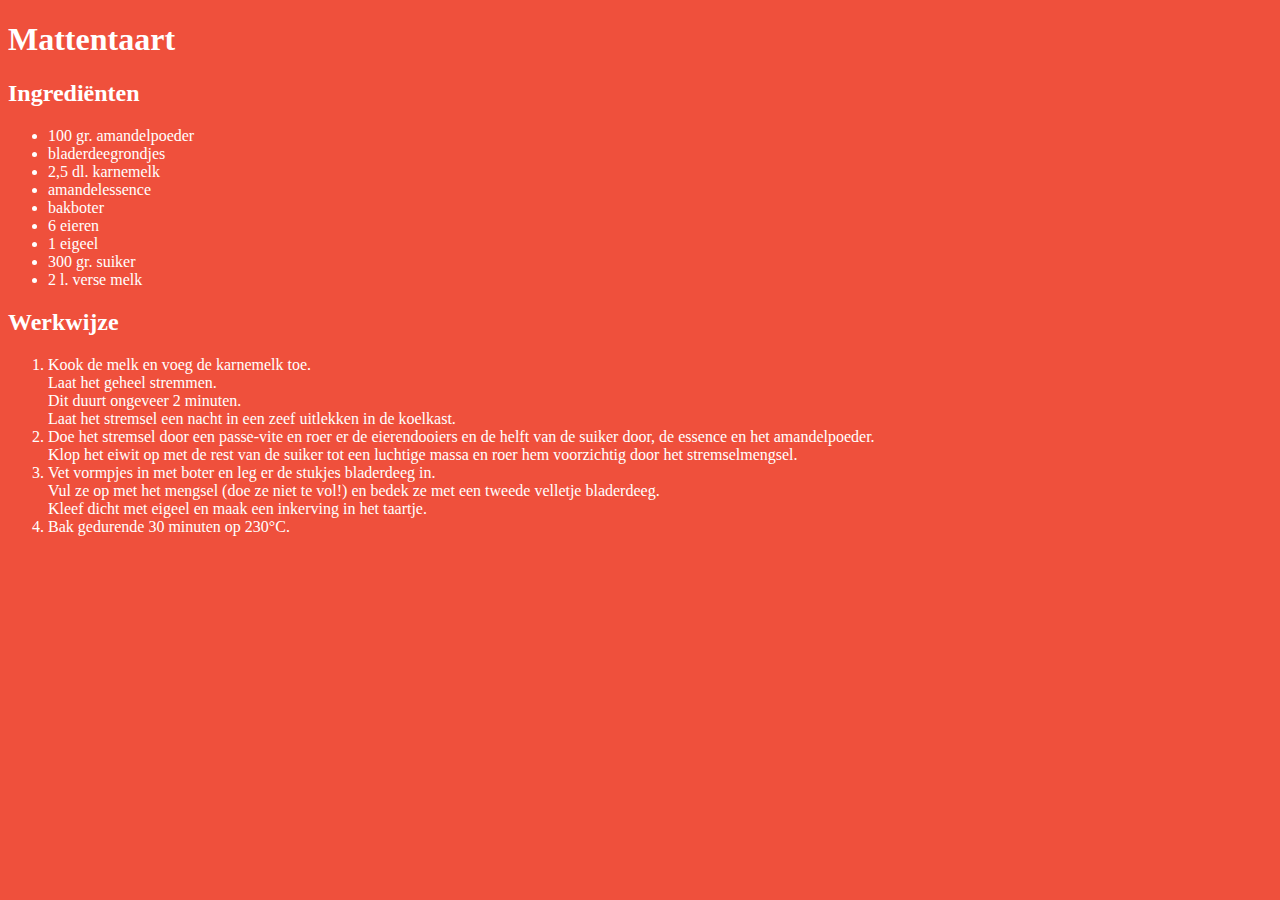
==== mattentaart.html @ 93bb5bf5 "met mattentaart.html" ====
<!DOCTYPE html>
<html>
<head>
<meta charset="UTF-8">
<title>Mattentaart</title>
<link rel="stylesheet" href="default.css">
</head>
<body>
<h1>Mattentaart</h1>
<h2>Ingrediënten</h2>
<ul>
<li>100 gr. amandelpoeder</li>
<li>bladerdeegrondjes</li>
<li>2,5 dl. karnemelk</li>
<li>amandelessence</li>
<li>bakboter</li>
<li>6 eieren</li>
<li>1 eigeel</li>
<li>300 gr. suiker</li>
<li>2 l. verse melk</li>
</ul>
<h2>Werkwijze</h2>
<ol>
<li>Kook de melk en voeg de karnemelk toe.<br>
Laat het geheel stremmen.<br>
Dit duurt ongeveer 2 minuten.<br>
Laat het stremsel een nacht in een zeef uitlekken in de koelkast.</li>
<li>Doe het stremsel door een passe-vite en roer er de eierendooiers en de helft van de suiker door, de essence en het amandelpoeder.<br>
Klop het eiwit op met de rest van de suiker tot een luchtige massa en roer hem voorzichtig door het stremselmengsel.</li>
<li>
Vet vormpjes in met boter en leg er de stukjes bladerdeeg in.<br>
Vul ze op met het mengsel (doe ze niet te vol!) en bedek ze met een tweede velletje bladerdeeg.<br>
Kleef dicht met eigeel en maak een inkerving in het taartje.</li>
<li>Bak gedurende 30 minuten op 230°C.</li>
</ol>
</body>
</html>
---- default.css ----
body {
	font-family: verdana;
	background-color: #EF503C;
	color: white;
}
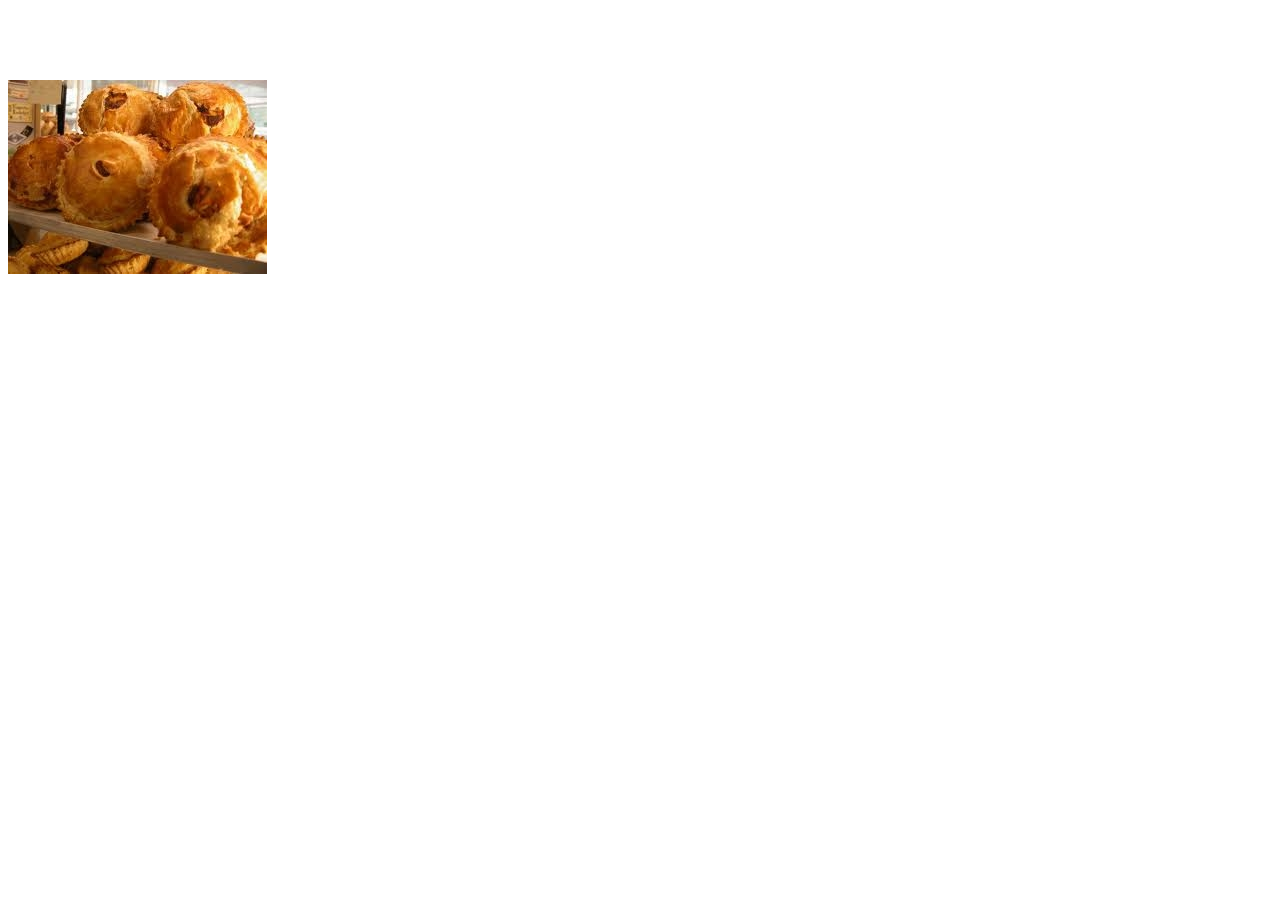
==== commit d6d0cd05: "mattentaart.jpg" ====
--- a/mattentaart.html
+++ b/mattentaart.html
@@ -6,7 +6,7 @@
 <link rel="stylesheet" href="default.css">
 </head>
 <body>
-<h1>Mattentaart</h1>
+<h1>Mattentaart</h1> <img src="images/mattentaart.jpg" alt="mattentaart">
 <h2>Ingrediënten</h2>
 <ul>
 <li>100 gr. amandelpoeder</li>
--- a/default.css
+++ b/default.css
@@ -1,5 +1,5 @@
 body {
 	font-family: verdana;
-	background-color: #EF503C;
-	color: white;
-}+HEAD
+	background-color: Orange;color: white;
+}
